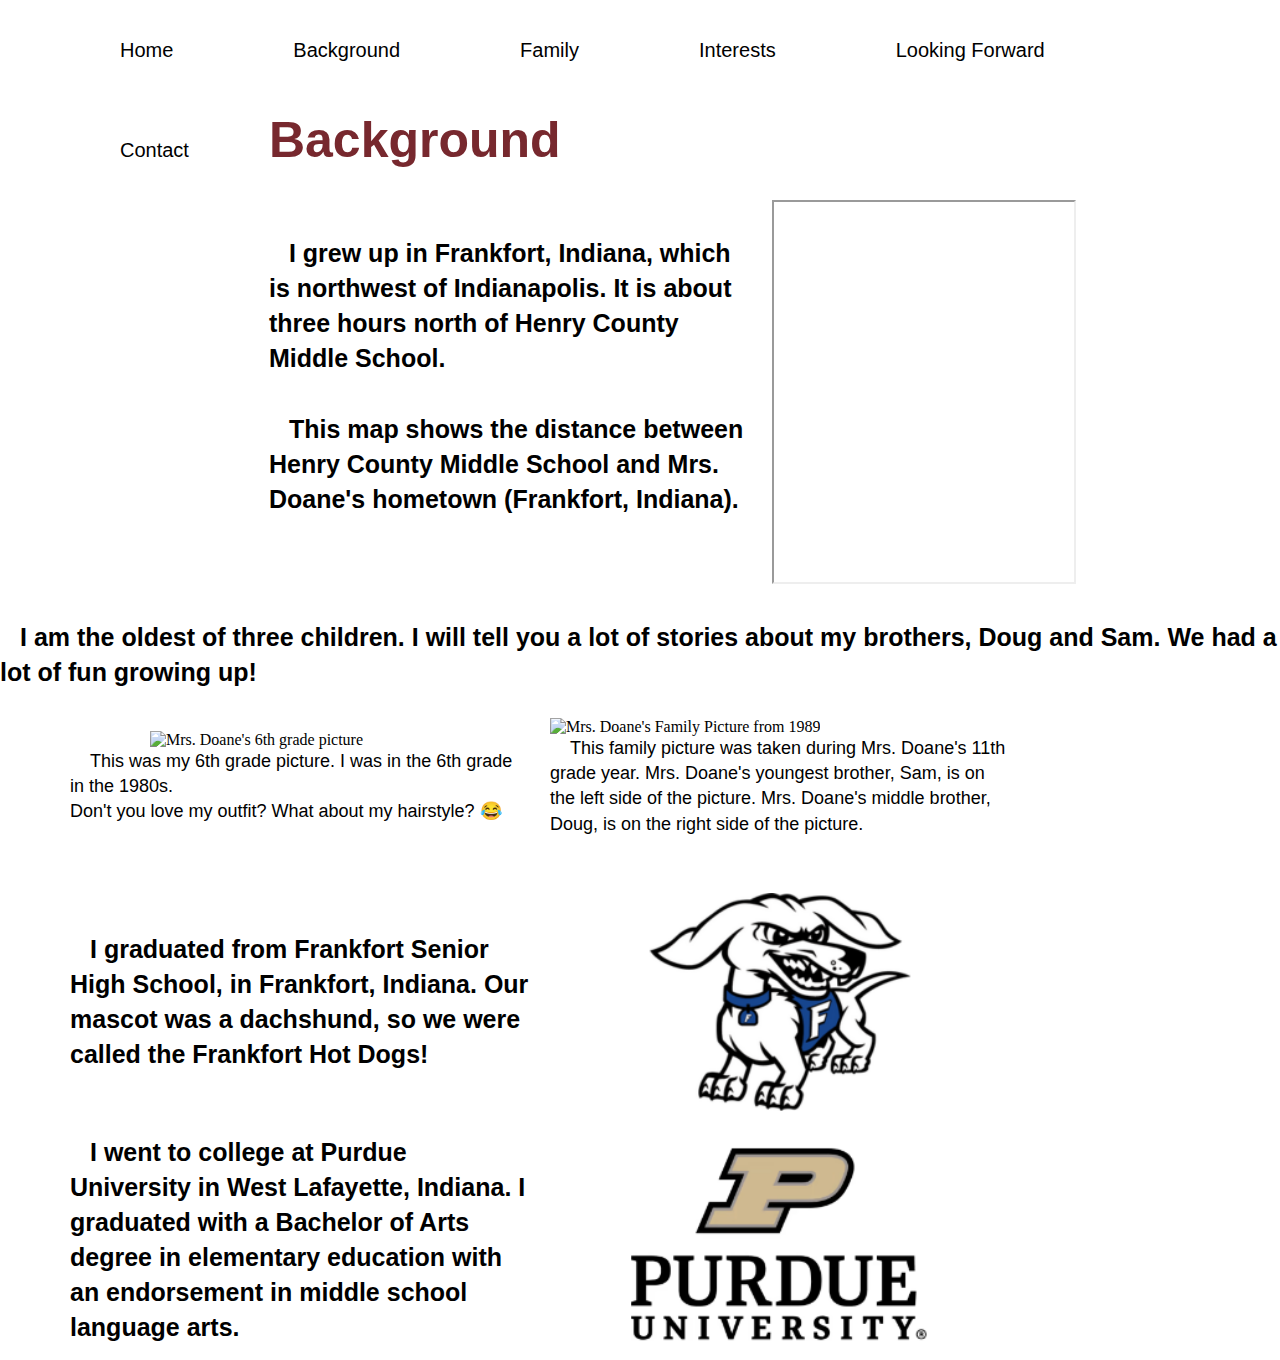
==== background.html @ 9490bf28 "Add files via upload" ====
<!DOCTYPE html>
<html>
<head>
	<title>Background</title>
	<link rel="stylesheet" href="project.css">
</head>
<body>
	<nav>
	  <ul>
		<li><a href="index.html">Home</a></li>
		<li><a href="background.html">Background</a></li>
		<li><a href="family.html">Family</a></li>
		<li><a href="interests.html">Interests</a></li>
		<li><a href="lookingforward.html">Looking Forward</a></li>
		<li><a href="contact.html">Contact</a></li>
	  </ul>
	</nav>
<h2>Background</h2>
<div class="container2">
	<br>
	<br>
<p id="p1">I grew up in Frankfort, Indiana, which is northwest of Indianapolis. It is about three hours north of Henry County Middle School.</p> 
	<br>
	<br>
<p id="p1">This map shows the distance between Henry County Middle School and Mrs. Doane's hometown (Frankfort, Indiana).</p>

<iframe src="https://www.google.com/maps/d/embed?mid=1bgOJk2s7mkvo8dv2Cpxcwk-fN8cO4S0&ehbc=2E312F" width="300" height="380" class=floating image></iframe>
</div>

<p id="p1">I am the oldest of three children.  I will tell you a lot of stories about my brothers, Doug and Sam.  We had a lot of fun growing up!</p>
<br>
	<table class="move-table">
		<tr>
			<td><img class="img-6thGradePic" src="6thGradePic.jpg" alt="Mrs. Doane's 6th grade picture"><p id="p2">This was my 6th grade picture. I was in the 6th grade in the 1980s. <br> Don't you love my outfit? What about my hairstyle?<span> 😂</span></p></td>
			<td><img class="img-KuhnFamily" src="KuhnFamilyPic.jpg" alt="Mrs. Doane's Family Picture from 1989"><p id="p2">This family picture was taken during Mrs. Doane's 11th grade year.  Mrs. Doane's youngest brother, Sam, is on the left side of the picture.  Mrs. Doane's middle brother, Doug, is on the right side of the picture.</p></td>
		</tr>
	</table>
<br>
<br>
	<table class="move-table">
		<tr>
			<td><p id="p1">I graduated from Frankfort Senior High School, in Frankfort, Indiana.  Our mascot was a dachshund, so we were called the Frankfort Hot Dogs!</p></td>
			<td><img class="img-HotDog" src="HotDog(2).png" alt="Frankfort Hot Dog Mascot"></td>
		</tr>		
	</table>
	
	<table class="move-table">
		<tr>
			<td><p id="p1">I went to college at Purdue University in West Lafayette, Indiana.  I graduated with a Bachelor of Arts degree in elementary education with an endorsement in middle school language arts.</p></td>
			<td><img class="img-Purdue" src="Purdue.png" alt="Purdue University Logo"></td>
		</tr>	
	</table>
	
</body>
</html>
---- project.css ----
body{
	background-color: white;
}

h1{
	color:black;
	font-family:Arial,Helvetica,sans-serif;
	font-size:40px;
	font-weight:normal;
	line-height:1.6em;
	text-indent: 40px;
}

p{
	color:black;
	font-family:Arial,Helvetica,sans-serif;
	font-size:18px;
	font-weight:normal;
	line-height:1.4em;
	text-indent: 20px	
}

#p1{
	color:black;
	font-family:Arial,Helvetica,sans-serif;
	font-size:25px;
	font-weight:bold;
	line-height:1.4em;
	text-indent: none;
}

#p2{
	color:black;
	font-family:Arial,Helvetica,sans-serif;
	font-size:18px;
	font-weight:normal;
	line-height:1.4em;
}

#p3{
	color:black;
	font-family:Arial,Helvetica,sans-serif;
	font-size:20px;
	font-weight:normal;
	line-height:1.4em;
}

h2{
	color:#77282e;
	font-family:Arial,Helvetica,sans-serif;
	font-size:50px;
	font-weight:bold;
	line-height:1.6em;
	text-indent: 20px;
}



h3{
	color:black;
	font-family:Arial,Helvetica,sans-serif;
	font-size:40px;
	font-weight:bold;
	line-height:1.6em;
}

h4{
	color:black;
	font-family:Arial,Helvetica,sans-serif;
	font-size:60px;
	font-weight:bold;
	line-height:1.6em;
}


*{
	margin: 0;
	padding: 0;
}

nav{
	width: 100%;
	height: 100px;
	background-color: #ffffff;
}
ul{
	margin-left: 60px;
}

ul li{
	list-style:none;
	display: inline-block;
	float: left;
	line-height: 100px;
}
ul li a{
	display: block;
	text-decoration: none;
	font-size: 20px;
	font-family: Arial, Helvetica, sans-serif;
	color:#000000;
	padding: 0 60px;
}

ul li a:hover{
	color: #77282e;
}

table{
	width: 75%;
	table-layout: fixed;
}

table, th, td{
	border: 0px;
	border-collapse:collapse;
}

th,td{
	padding: 10px;
}

.move-table{
	margin-left: 60px;
}
.img-friends{
	width: 300px;
}

.img-team{
	width: 300px;
}

.img-read{
	width: 300px;
}

ol{
	list-style-type: none;
	font-size: 16px;
	font-family: Arial, Helvetica, sans-serif;
	padding-left:3.5rem;
	line-height: 1.6em;
}

.img-6thGradePic{
	width: 300px;
	display: block;
	margin: 0 auto;
}

.img-KuhnFamily{
	width: 600px;
	object-fit: cover; 
}

.img-1stDay{
	height: 575px;
	width: 500px;
}

.img-gradpic{
	width: 500px;
}

.img-lee{
	width: 400px;
}

.img-sadieharrison{
	width: 400px;
}


.img-dink{
	width: 400px;
}

.centered{
	text-align: center;
}

.img-reds{
	width: 450px;
}

.img-yoda{
	width: 450px;
}

.img-bitmojireading{
	width: 360px;
}

.img-purduegame{
	width: 450px;
}


.container{
	position: relative;
	height: 600px;
	background-color: white;
	padding: 20px;
}

.color-block{
	position: absolute;
}

.block1{
	background-color: #9ca3a6;
	width: 200px;
	height: 430px;
	top: 150px;
	right: 700px;
}

.block2{
	background-color: #000000;
	width: 380px;
	height: 475px;
	top: 50px;
	right: 320px;
}

.block3{
	background-color: #77282e;
	width: 400px;
	height: 500px;
	bottom: -75px;
	right: 370px;
}

.text-content{
	position: relative;
	z-index: 2;
	padding: 20px;
}

.floating-image{
	position: absolute;
	top: 100px;
	right: 420px;
	width: 425px;
	height: auto;
	z-index:1;
}

.floating-image2{
	position: absolute;
	top: 90px;
	right: 380px;
	width: 500px;
	height: auto;
	z-index:1;
}

.container2{
	column-count: 2;
	position: relative;
	height: 400px;
	background-color: white;
	padding: 20px;
	word-wrap: break-word;
}

.img-HotDog{
	display: block;
	margin: 0 auto 0 auto;
	width: 350px;
}

.img-Purdue{
	display: block;
	margin: 0 auto 0 auto;
	width: 350px;
}
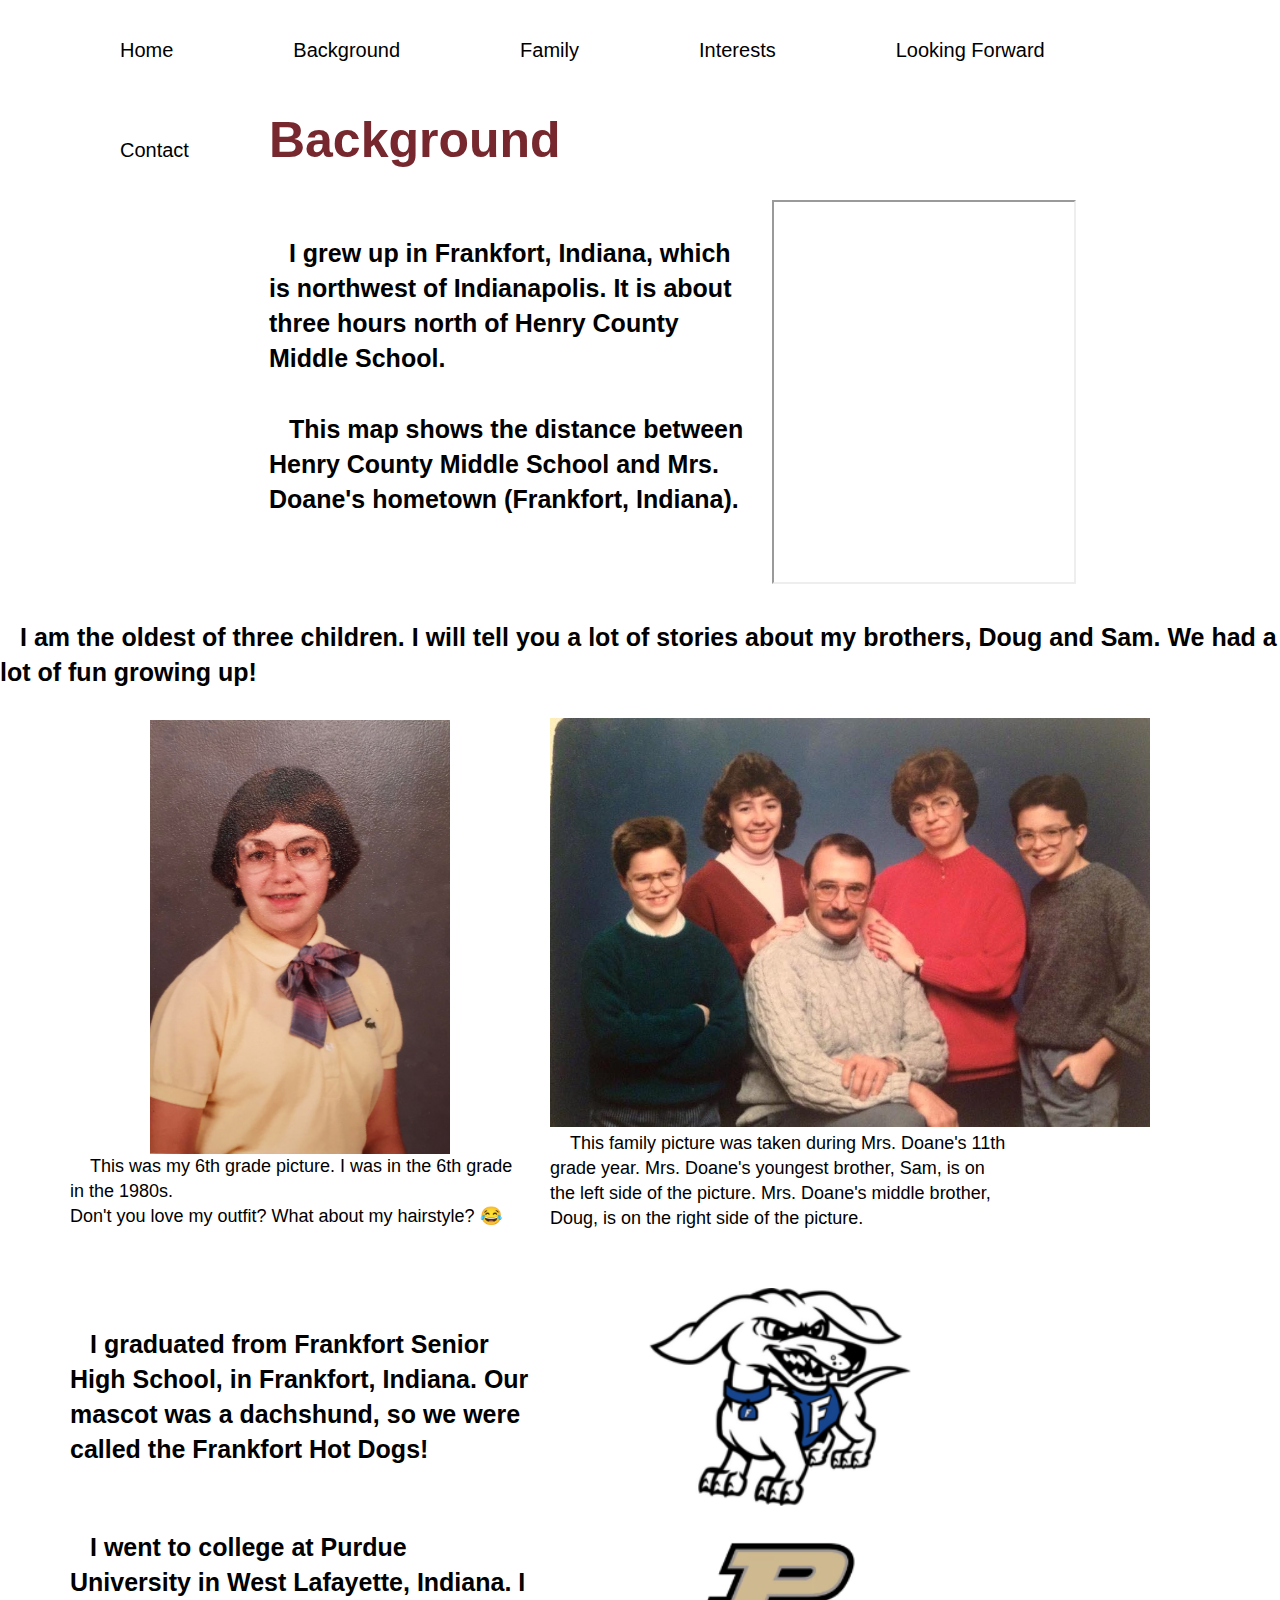
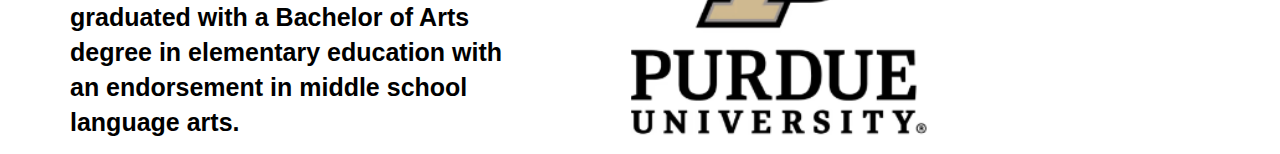
==== commit f93e35ab: "Update background.html" ====
--- a/background.html
+++ b/background.html
@@ -31,8 +31,8 @@
 <br>
 	<table class="move-table">
 		<tr>
-			<td><img class="img-6thGradePic" src="6thGradePic.jpg" alt="Mrs. Doane's 6th grade picture"><p id="p2">This was my 6th grade picture. I was in the 6th grade in the 1980s. <br> Don't you love my outfit? What about my hairstyle?<span> 😂</span></p></td>
-			<td><img class="img-KuhnFamily" src="KuhnFamilyPic.jpg" alt="Mrs. Doane's Family Picture from 1989"><p id="p2">This family picture was taken during Mrs. Doane's 11th grade year.  Mrs. Doane's youngest brother, Sam, is on the left side of the picture.  Mrs. Doane's middle brother, Doug, is on the right side of the picture.</p></td>
+			<td><img class="img-6thGradePic" src="6thGradePic.JPG" alt="Mrs. Doane's 6th grade picture"><p id="p2">This was my 6th grade picture. I was in the 6th grade in the 1980s. <br> Don't you love my outfit? What about my hairstyle?<span> 😂</span></p></td>
+			<td><img class="img-KuhnFamily" src="KuhnFamilyPic.JPG" alt="Mrs. Doane's Family Picture from 1989"><p id="p2">This family picture was taken during Mrs. Doane's 11th grade year.  Mrs. Doane's youngest brother, Sam, is on the left side of the picture.  Mrs. Doane's middle brother, Doug, is on the right side of the picture.</p></td>
 		</tr>
 	</table>
 <br>
@@ -52,4 +52,4 @@
 	</table>
 	
 </body>
-</html>+</html>
